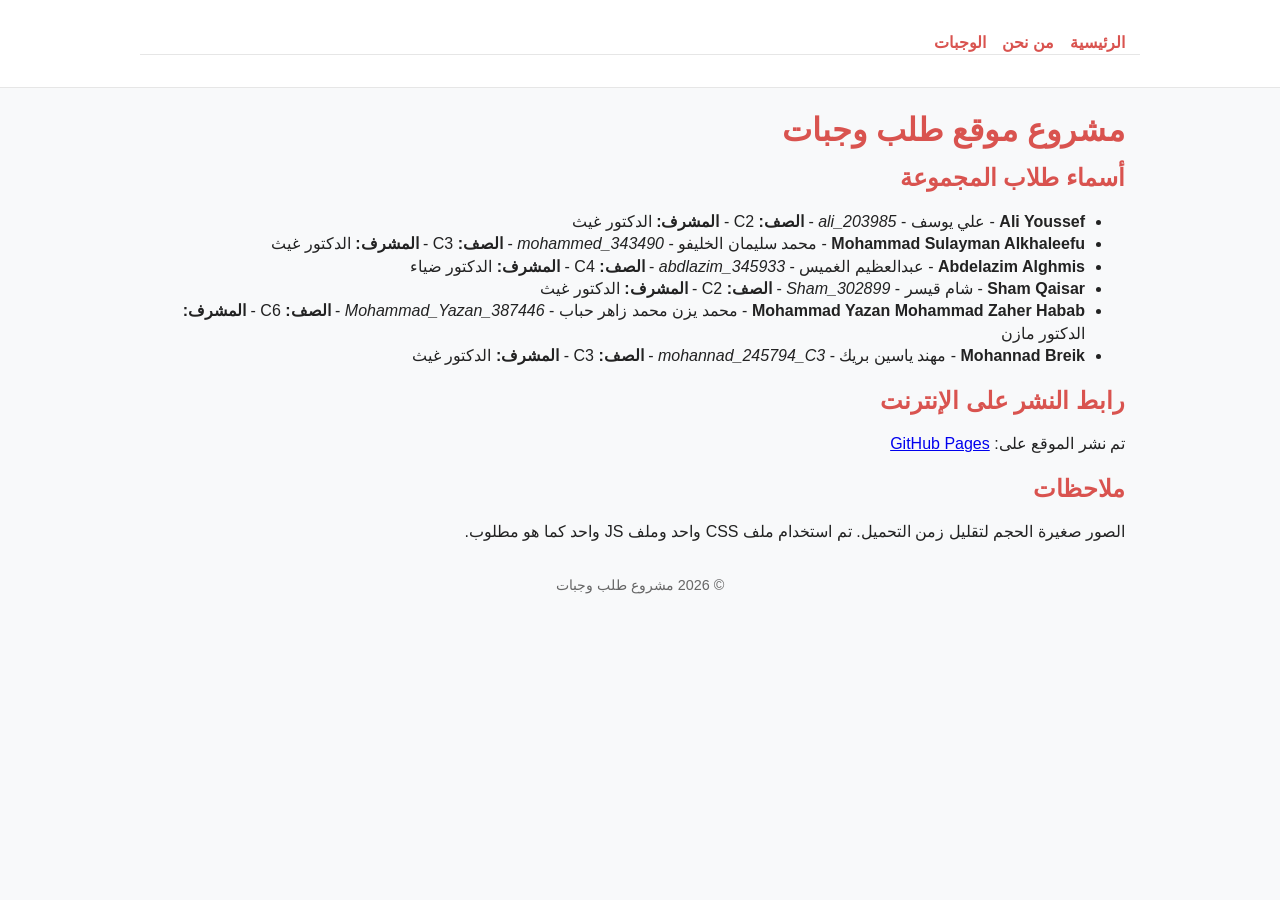
==== index.html @ a1e27575 "First commit" ====
<!doctype html>
<html lang="ar">
<head>
  <meta charset="utf-8">
  <title>Home</title>
  <meta name="viewport" content="width=device-width,initial-scale=1">
  <link rel="stylesheet" href="./style.css">
  <script src="https://code.jquery.com/jquery-3.6.0.min.js"></script>
  <script src="./myfunctions.js" defer></script>
</head>
<body>
<header>
  <nav class="container">
    <a href="./home.html">الرئيسية</a>
    <a href="./aboutus.html">من نحن</a>
    <a href="./meals.html">الوجبات</a>
  </nav>
</header>

<main class="container">
  <h1>مشروع موقع طلب وجبات</h1>

  <section>
    <h2>أسماء طلاب المجموعة</h2>
    <ul>
      <li><strong>Ali Youssef</strong> - علي يوسف - <em>ali_203985</em> - <strong>الصف:</strong> C2 - <strong>المشرف:</strong> الدكتور غيث</li>
      <li><strong>Mohammad Sulayman Alkhaleefu</strong> - محمد سليمان الخليفو - <em>mohammed_343490</em> - <strong>الصف:</strong> C3 - <strong>المشرف:</strong> الدكتور غيث</li>
      <li><strong>Abdelazim Alghmis</strong> - عبدالعظيم الغميس - <em>abdlazim_345933</em> - <strong>الصف:</strong> C4 - <strong>المشرف:</strong> الدكتور ضياء</li>
      <li><strong>Sham Qaisar</strong> - شام قيسر - <em>Sham_302899</em> - <strong>الصف:</strong> C2 - <strong>المشرف:</strong> الدكتور غيث</li>
      <li><strong>Mohammad Yazan Mohammad Zaher Habab</strong> - محمد يزن محمد زاهر حباب - <em>Mohammad_Yazan_387446</em> - <strong>الصف:</strong> C6 - <strong>المشرف:</strong> الدكتور مازن</li>
      <li><strong>Mohannad Breik</strong> - مهند ياسين بريك - <em>mohannad_245794_C3</em> - <strong>الصف:</strong> C3 - <strong>المشرف:</strong> الدكتور غيث</li>
    </ul>
  </section>

  <section>
    <h2>رابط النشر على الإنترنت</h2>
    <p>تم نشر الموقع على: <a href="https://your-username.github.io/your-repo" target="_blank" rel="noopener">GitHub Pages</a></p>
  </section>

  <section>
    <h2>ملاحظات</h2>
    <p>الصور صغيرة الحجم لتقليل زمن التحميل. تم استخدام ملف CSS واحد وملف JS واحد كما هو مطلوب.</p>
  </section>
</main>

<footer>
  &copy; 2026 مشروع طلب وجبات
</footer>
</body>
</html>
---- style.css ----
:root{
  --main-font: "Tajawal", "Arial", sans-serif;
  --accent: #d9534f;
  --bg: #f8f9fa;
  --text: #222;
  --input-bg: #fff;
  --input-border: #ccc;
}

*{box-sizing:border-box}
body{
  font-family: var(--main-font);
  background:var(--bg);
  color:var(--text);
  margin:0;
  padding:0;
  line-height:1.4;
  direction:rtl;
}
header, nav{background:#fff; border-bottom:1px solid #e6e6e6; padding:12px 20px;}
.container{max-width:1000px; margin:20px auto; padding:0 15px;}
nav a{margin-left:12px; color:var(--accent); text-decoration:none; font-weight:600;}
h1,h2{color:var(--accent); margin:8px 0;}
.table-meals{width:100%; border-collapse:collapse; background:#fff; box-shadow:0 1px 3px rgba(0,0,0,0.05);}
.table-meals th, .table-meals td{padding:10px; border:1px solid #eee; text-align:right; vertical-align:top;}
.meal-img{width:80px; height:60px; object-fit:cover; border-radius:6px; margin-left:8px; vertical-align:middle;}
.details-row{background:#fcfcfc; color:#333; font-size:0.95em;}
.btn{display:inline-block; padding:8px 12px; background:var(--accent); color:#fff; border-radius:6px; text-decoration:none; cursor:pointer; border:none;}
.btn.secondary{background:#6c757d;}
.form-input{display:block; width:100%; padding:8px; border:1px solid var(--input-border); border-radius:6px; background:var(--input-bg); margin-bottom:10px;}
.form-label{font-weight:700; margin-bottom:6px; display:block;}
.form-row{margin-bottom:12px;}
footer{padding:12px 20px; text-align:center; color:#666; font-size:0.9em;}

/* تفاصيل داخل الخلية */
.details-row td{font-size:0.95em; line-height:1.5;}
.meal-details strong{color:var(--accent); display:inline-block; width:80px; text-align:right;}
.meal-details em{display:block; margin-top:6px; color:#555;}

/* تنسيق النموذج */
#orderForm{background:#fff; padding:14px; border-radius:8px; box-shadow:0 1px 4px rgba(0,0,0,0.06);}
#orderForm h2{margin-top:0;}

/* Responsive */
@media (max-width:700px){
  .meal-img{width:60px; height:45px;}
  nav a{display:block; margin:6px 0;}
  .meal-details strong{display:block; width:auto; margin-bottom:6px;}
}
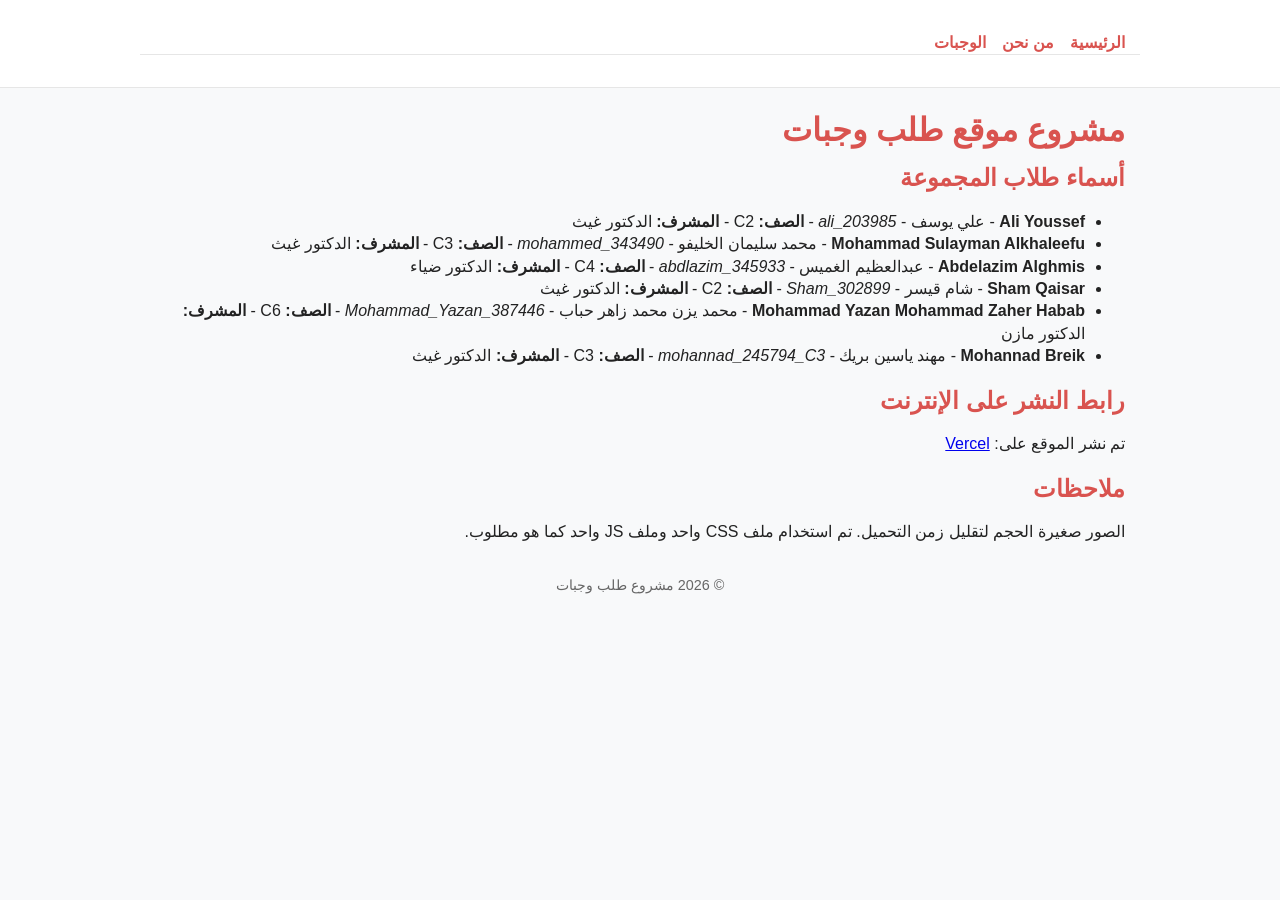
==== commit 6f5b98a5: "third commit" ====
--- a/index.html
+++ b/index.html
@@ -11,7 +11,7 @@
 <body>
 <header>
   <nav class="container">
-    <a href="./home.html">الرئيسية</a>
+    <a href="./index.html">الرئيسية</a>
     <a href="./aboutus.html">من نحن</a>
     <a href="./meals.html">الوجبات</a>
   </nav>
@@ -34,7 +34,7 @@
 
   <section>
     <h2>رابط النشر على الإنترنت</h2>
-    <p>تم نشر الموقع على: <a href="https://your-username.github.io/your-repo" target="_blank" rel="noopener">GitHub Pages</a></p>
+    <p>تم نشر الموقع على: <a href="https://food-project-smoky-alpha.vercel.app/" target="_blank" rel="noopener">Vercel</a></p>
   </section>
 
   <section>
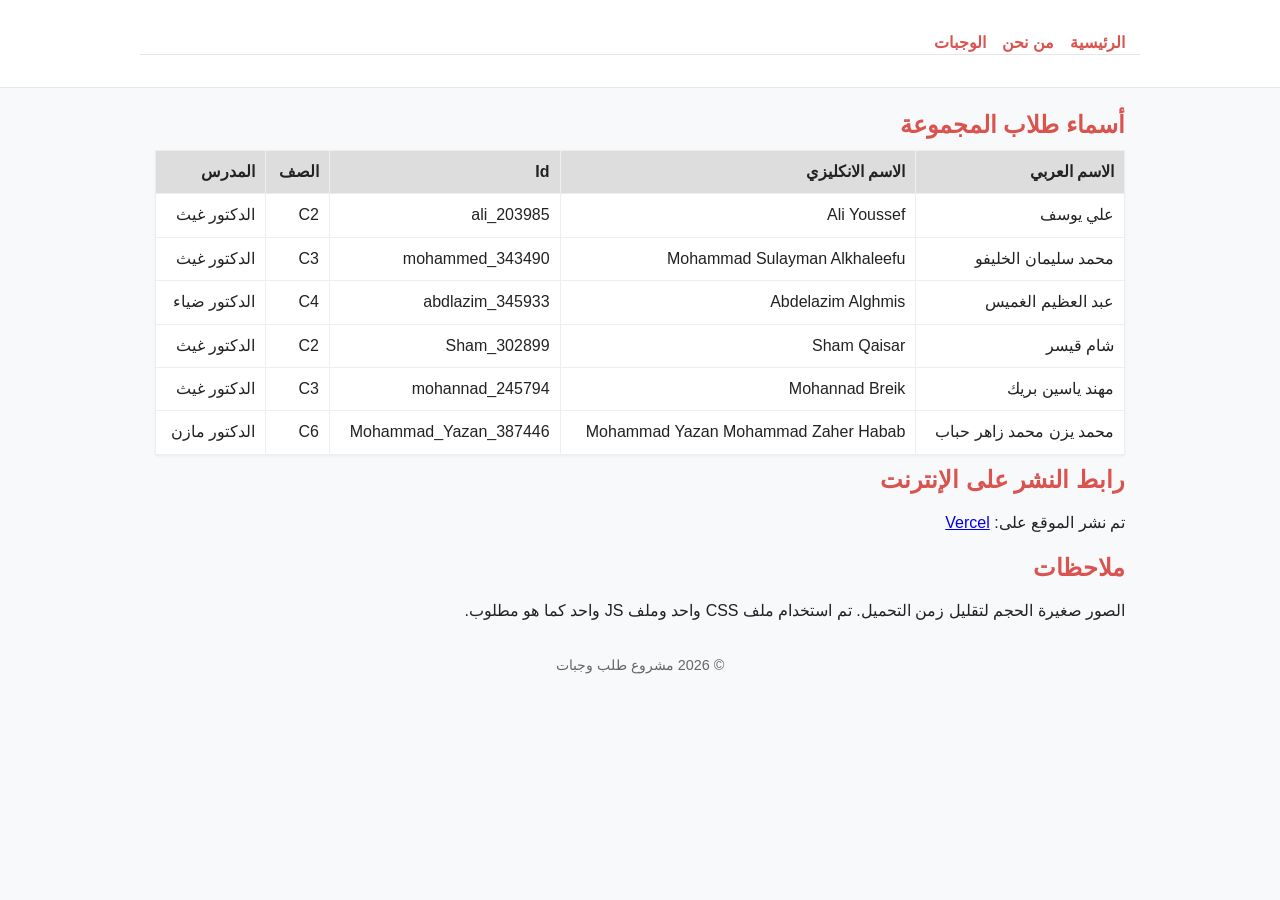
==== commit 2744c218: "Add Students Table" ====
--- a/index.html
+++ b/index.html
@@ -1,50 +1,59 @@
 <!doctype html>
 <html lang="ar">
-<head>
-  <meta charset="utf-8">
-  <title>Home</title>
-  <meta name="viewport" content="width=device-width,initial-scale=1">
-  <link rel="stylesheet" href="./style.css">
-  <script src="https://code.jquery.com/jquery-3.6.0.min.js"></script>
-  <script src="./myfunctions.js" defer></script>
-</head>
-<body>
-<header>
-  <nav class="container">
-    <a href="./index.html">الرئيسية</a>
-    <a href="./aboutus.html">من نحن</a>
-    <a href="./meals.html">الوجبات</a>
-  </nav>
-</header>
+  <head>
+    <meta charset="utf-8" />
+    <title>Home</title>
+    <meta name="viewport" content="width=device-width,initial-scale=1" />
+    <link rel="stylesheet" href="./style.css" />
+    <script src="https://code.jquery.com/jquery-3.6.0.min.js"></script>
+    <script src="./myfunctions.js" defer></script>
+  </head>
+  <body>
+    <header>
+      <nav class="container">
+        <a href="./index.html">الرئيسية</a>
+        <a href="./aboutus.html">من نحن</a>
+        <a href="./meals.html">الوجبات</a>
+      </nav>
+    </header>
 
-<main class="container">
-  <h1>مشروع موقع طلب وجبات</h1>
+    <main class="container">
+      <table class="students-table">
+        <thead>
+          <h2>أسماء طلاب المجموعة</h2>
+          <tr>
+            <th>الاسم العربي</th>
+            <th>الاسم الانكليزي</th>
+            <th>Id</th>
+            <th>الصف</th>
+            <th>المدرس</th>
+          </tr>
+        </thead>
+        <tbody id="studentsTableBody"></tbody>
+      </table>
 
-  <section>
-    <h2>أسماء طلاب المجموعة</h2>
-    <ul>
-      <li><strong>Ali Youssef</strong> - علي يوسف - <em>ali_203985</em> - <strong>الصف:</strong> C2 - <strong>المشرف:</strong> الدكتور غيث</li>
-      <li><strong>Mohammad Sulayman Alkhaleefu</strong> - محمد سليمان الخليفو - <em>mohammed_343490</em> - <strong>الصف:</strong> C3 - <strong>المشرف:</strong> الدكتور غيث</li>
-      <li><strong>Abdelazim Alghmis</strong> - عبدالعظيم الغميس - <em>abdlazim_345933</em> - <strong>الصف:</strong> C4 - <strong>المشرف:</strong> الدكتور ضياء</li>
-      <li><strong>Sham Qaisar</strong> - شام قيسر - <em>Sham_302899</em> - <strong>الصف:</strong> C2 - <strong>المشرف:</strong> الدكتور غيث</li>
-      <li><strong>Mohammad Yazan Mohammad Zaher Habab</strong> - محمد يزن محمد زاهر حباب - <em>Mohammad_Yazan_387446</em> - <strong>الصف:</strong> C6 - <strong>المشرف:</strong> الدكتور مازن</li>
-      <li><strong>Mohannad Breik</strong> - مهند ياسين بريك - <em>mohannad_245794_C3</em> - <strong>الصف:</strong> C3 - <strong>المشرف:</strong> الدكتور غيث</li>
-    </ul>
-  </section>
+      <section>
+        <h2>رابط النشر على الإنترنت</h2>
+        <p>
+          تم نشر الموقع على:
+          <a
+            href="https://food-project-smoky-alpha.vercel.app/"
+            target="_blank"
+            rel="noopener"
+            >Vercel</a
+          >
+        </p>
+      </section>
 
-  <section>
-    <h2>رابط النشر على الإنترنت</h2>
-    <p>تم نشر الموقع على: <a href="https://food-project-smoky-alpha.vercel.app/" target="_blank" rel="noopener">Vercel</a></p>
-  </section>
+      <section>
+        <h2>ملاحظات</h2>
+        <p>
+          الصور صغيرة الحجم لتقليل زمن التحميل. تم استخدام ملف CSS واحد وملف JS
+          واحد كما هو مطلوب.
+        </p>
+      </section>
+    </main>
 
-  <section>
-    <h2>ملاحظات</h2>
-    <p>الصور صغيرة الحجم لتقليل زمن التحميل. تم استخدام ملف CSS واحد وملف JS واحد كما هو مطلوب.</p>
-  </section>
-</main>
-
-<footer>
-  &copy; 2026 مشروع طلب وجبات
-</footer>
-</body>
+    <footer>&copy; 2026 مشروع طلب وجبات</footer>
+  </body>
 </html>
--- a/style.css
+++ b/style.css
@@ -1,4 +1,4 @@
-:root{
+:root {
   --main-font: "Tajawal", "Arial", sans-serif;
   --accent: #d9534f;
   --bg: #f8f9fa;
@@ -7,44 +7,150 @@
   --input-border: #ccc;
 }
 
-*{box-sizing:border-box}
-body{
+* {
+  box-sizing: border-box;
+}
+body {
   font-family: var(--main-font);
-  background:var(--bg);
-  color:var(--text);
-  margin:0;
-  padding:0;
-  line-height:1.4;
-  direction:rtl;
+  background: var(--bg);
+  color: var(--text);
+  margin: 0;
+  padding: 0;
+  line-height: 1.4;
+  direction: rtl;
 }
-header, nav{background:#fff; border-bottom:1px solid #e6e6e6; padding:12px 20px;}
-.container{max-width:1000px; margin:20px auto; padding:0 15px;}
-nav a{margin-left:12px; color:var(--accent); text-decoration:none; font-weight:600;}
-h1,h2{color:var(--accent); margin:8px 0;}
-.table-meals{width:100%; border-collapse:collapse; background:#fff; box-shadow:0 1px 3px rgba(0,0,0,0.05);}
-.table-meals th, .table-meals td{padding:10px; border:1px solid #eee; text-align:right; vertical-align:top;}
-.meal-img{width:80px; height:60px; object-fit:cover; border-radius:6px; margin-left:8px; vertical-align:middle;}
-.details-row{background:#fcfcfc; color:#333; font-size:0.95em;}
-.btn{display:inline-block; padding:8px 12px; background:var(--accent); color:#fff; border-radius:6px; text-decoration:none; cursor:pointer; border:none;}
-.btn.secondary{background:#6c757d;}
-.form-input{display:block; width:100%; padding:8px; border:1px solid var(--input-border); border-radius:6px; background:var(--input-bg); margin-bottom:10px;}
-.form-label{font-weight:700; margin-bottom:6px; display:block;}
-.form-row{margin-bottom:12px;}
-footer{padding:12px 20px; text-align:center; color:#666; font-size:0.9em;}
+header,
+nav {
+  background: #fff;
+  border-bottom: 1px solid #e6e6e6;
+  padding: 12px 20px;
+}
+.container {
+  max-width: 1000px;
+  margin: 20px auto;
+  padding: 0 15px;
+}
+nav a {
+  margin-left: 12px;
+  color: var(--accent);
+  text-decoration: none;
+  font-weight: 600;
+}
+h1,
+h2 {
+  color: var(--accent);
+  margin: 8px 0;
+}
+.table-meals,
+.students-table {
+  width: 100%;
+  border-collapse: collapse;
+  background: #fff;
+  box-shadow: 0 1px 3px rgba(0, 0, 0, 0.05);
+}
+.table-meals th,
+.table-meals td,
+.students-table th,
+.students-table td {
+  padding: 10px;
+  border: 1px solid #eee;
+  text-align: right;
+  vertical-align: top;
+}
+.students-table th {
+  background-color: #DDD;
+}
+.meal-img {
+  width: 80px;
+  height: 60px;
+  object-fit: cover;
+  border-radius: 6px;
+  margin-left: 8px;
+  vertical-align: middle;
+}
+.details-row {
+  background: #fcfcfc;
+  color: #333;
+  font-size: 0.95em;
+}
+.btn {
+  display: inline-block;
+  padding: 8px 12px;
+  background: var(--accent);
+  color: #fff;
+  border-radius: 6px;
+  text-decoration: none;
+  cursor: pointer;
+  border: none;
+}
+.btn.secondary {
+  background: #6c757d;
+}
+.form-input {
+  display: block;
+  width: 100%;
+  padding: 8px;
+  border: 1px solid var(--input-border);
+  border-radius: 6px;
+  background: var(--input-bg);
+  margin-bottom: 10px;
+}
+.form-label {
+  font-weight: 700;
+  margin-bottom: 6px;
+  display: block;
+}
+.form-row {
+  margin-bottom: 12px;
+}
+footer {
+  padding: 12px 20px;
+  text-align: center;
+  color: #666;
+  font-size: 0.9em;
+}
 
 /* تفاصيل داخل الخلية */
-.details-row td{font-size:0.95em; line-height:1.5;}
-.meal-details strong{color:var(--accent); display:inline-block; width:80px; text-align:right;}
-.meal-details em{display:block; margin-top:6px; color:#555;}
+.details-row td {
+  font-size: 0.95em;
+  line-height: 1.5;
+}
+.meal-details strong {
+  color: var(--accent);
+  display: inline-block;
+  width: 80px;
+  text-align: right;
+}
+.meal-details em {
+  display: block;
+  margin-top: 6px;
+  color: #555;
+}
 
 /* تنسيق النموذج */
-#orderForm{background:#fff; padding:14px; border-radius:8px; box-shadow:0 1px 4px rgba(0,0,0,0.06);}
-#orderForm h2{margin-top:0;}
+#orderForm {
+  background: #fff;
+  padding: 14px;
+  border-radius: 8px;
+  box-shadow: 0 1px 4px rgba(0, 0, 0, 0.06);
+}
+#orderForm h2 {
+  margin-top: 0;
+}
 
 /* Responsive */
-@media (max-width:700px){
-  .meal-img{width:60px; height:45px;}
-  nav a{display:block; margin:6px 0;}
-  .meal-details strong{display:block; width:auto; margin-bottom:6px;}
+@media (max-width: 700px) {
+  .meal-img {
+    width: 60px;
+    height: 45px;
+  }
+  nav a {
+    display: block;
+    margin: 6px 0;
+  }
+  .meal-details strong {
+    display: block;
+    width: auto;
+    margin-bottom: 6px;
+  }
 }
-
